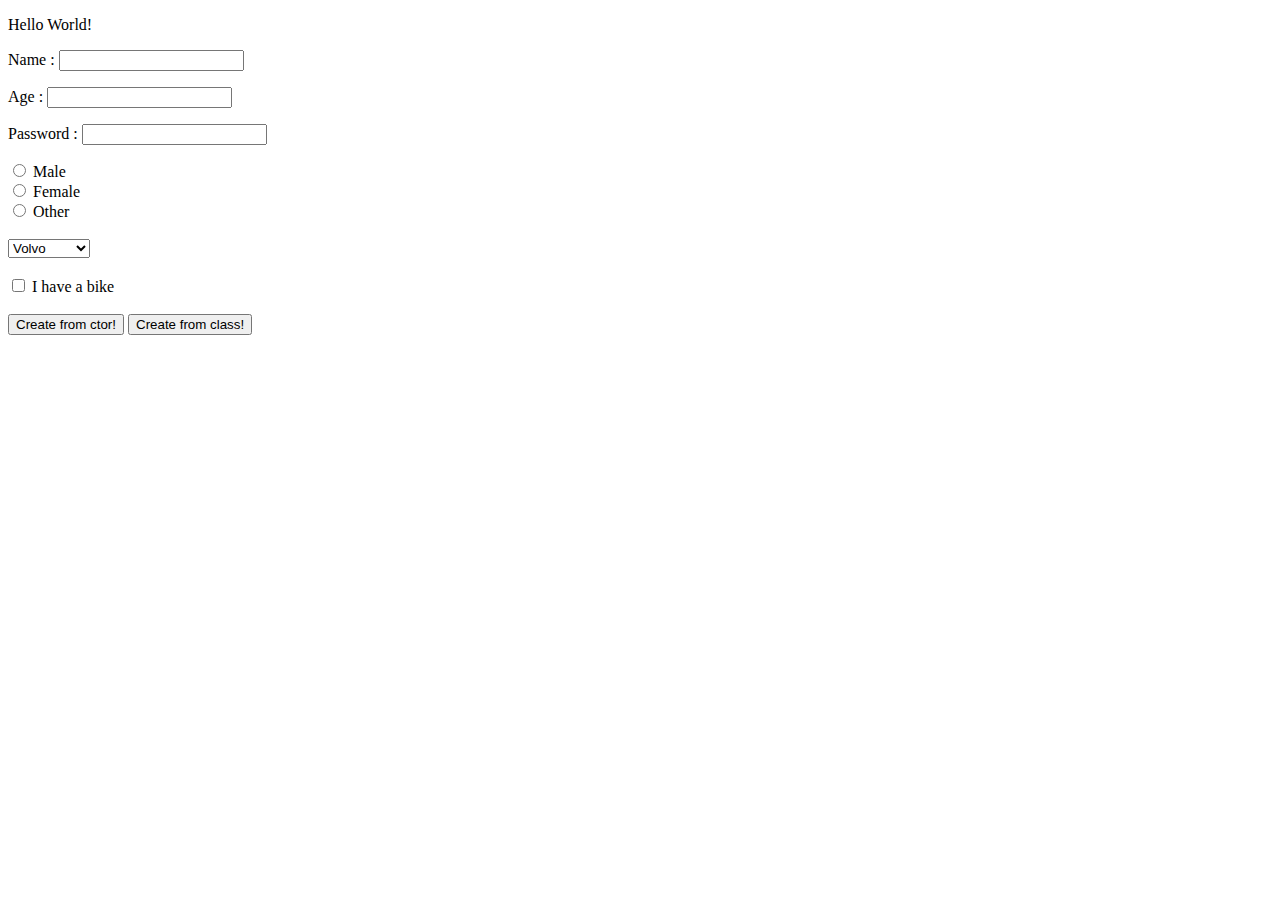
==== omer/index.html @ 4dc4133b "Add files via upload" ====
<!DOCTYPE html>
<html lang="en">
<head>
    <meta charset="UTF-8">
    <meta name="viewport" content="width=device-width, initial-scale=1.0">
    <meta http-equiv="X-UA-Compatible" content="ie=edge">
    <title>Document</title>
    <script src="https://ajax.googleapis.com/ajax/libs/jquery/3.4.1/jquery.min.js"></script>
    <script src="index.js"></script> 
    <script src="person.js"></script> 
    <script src="personCtor.js"></script>    
    
</head>
<body>
    <p>Hello World!</p>
    <p>Name : <input type="text" id="name"></p>
    <p>Age  : <input type="number" id="age"></p>
    <p>Password  : <input type="password" id="password"></p>
    <input type="radio" name="gender" value="male"> Male<br>
<input type="radio" name="gender" value="female"> Female<br>
<input type="radio" name="gender" value="other"> Other
<br><br>
<select id="car">
        <option value="volvo">Volvo</option>
        <option value="Mitsubishi">Mitsubishi</option>
        <option value="Honda">Honda</option>
        <option value="Ford">Ford</option>
      </select>
      <br>

<br>
<input type="checkbox" id="bike" name="vehicle1" value="Bike"> I have a bike<br>
<br>
    <button onclick="personCtor()">Create from ctor!</button>
    <button onclick="personClass()">Create from class!</button>
    
</body>
</html>
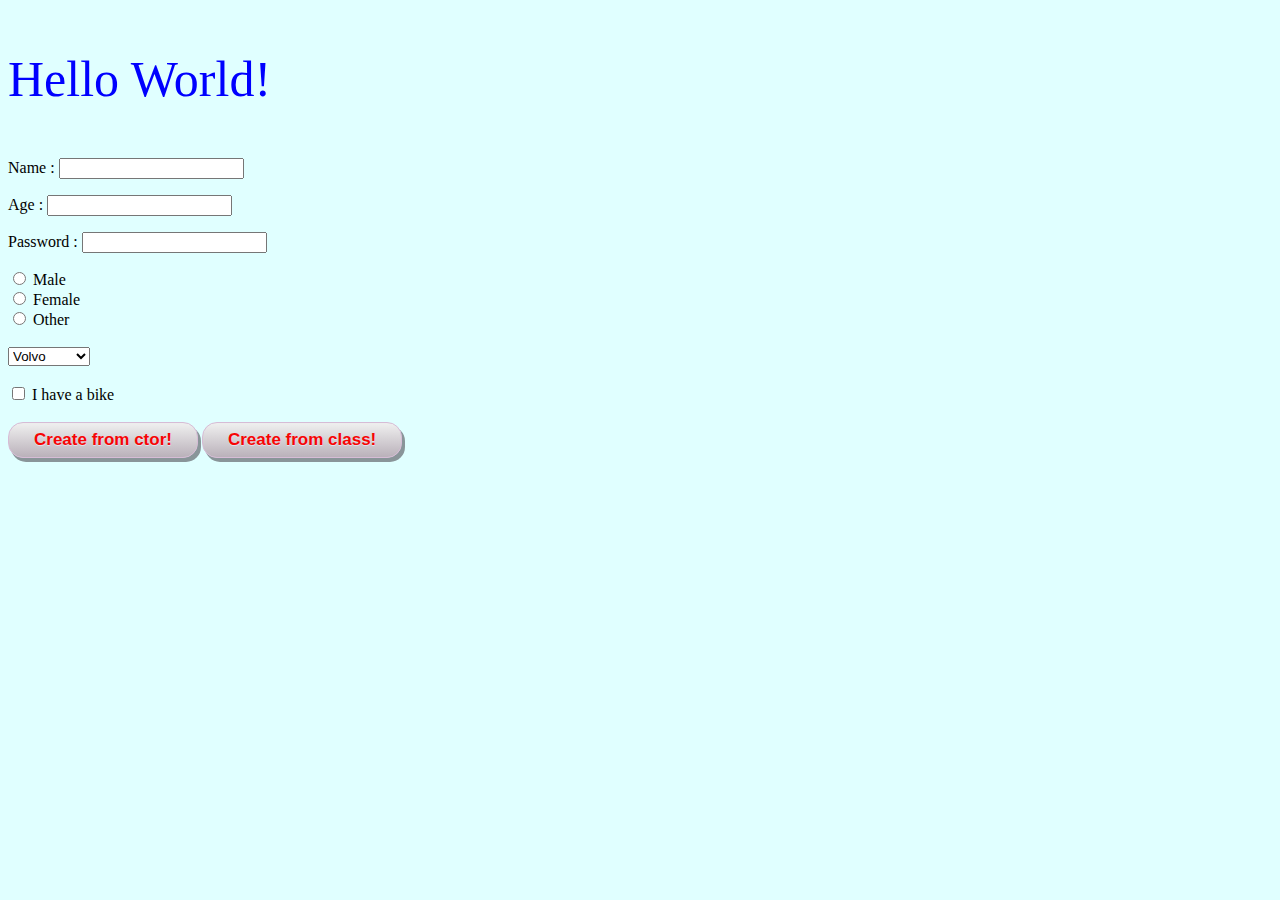
==== commit c44658f4: "Add files via upload" ====
--- a/omer/index.html
+++ b/omer/index.html
@@ -5,14 +5,14 @@
     <meta name="viewport" content="width=device-width, initial-scale=1.0">
     <meta http-equiv="X-UA-Compatible" content="ie=edge">
     <title>Document</title>
-    <script src="https://ajax.googleapis.com/ajax/libs/jquery/3.4.1/jquery.min.js"></script>
+    <script src="https://ajax.googleapis.com/ajax/libs/jquery/3.4.1/jquery.min.js"></script>   
     <script src="index.js"></script> 
     <script src="person.js"></script> 
-    <script src="personCtor.js"></script>    
-    
+    <script src="personCtor.js"></script> 
+    <link rel="stylesheet" href="style.css">
 </head>
 <body>
-    <p>Hello World!</p>
+    <p class="title">Hello World!</p>
     <p>Name : <input type="text" id="name"></p>
     <p>Age  : <input type="number" id="age"></p>
     <p>Password  : <input type="password" id="password"></p>
@@ -33,6 +33,6 @@
 <br>
     <button onclick="personCtor()">Create from ctor!</button>
     <button onclick="personClass()">Create from class!</button>
-    
+
 </body>
 </html>--- a/omer/style.css
+++ b/omer/style.css
@@ -0,0 +1,50 @@
+body {
+    background-color: lightcyan;
+}
+
+.title {
+    color: blue;
+    font-size: 50px;
+    font-family: fantasy; 
+}
+
+button {
+    -moz-box-shadow: 3px 4px 0px 0px #899599;
+	-webkit-box-shadow: 3px 4px 0px 0px #899599;
+	box-shadow: 3px 4px 0px 0px #899599;
+	background:-moz-linear-gradient(top, #ededed 5%, #bab1ba 100%);
+	background:-webkit-linear-gradient(top, #ededed 5%, #bab1ba 100%);
+	background:-o-linear-gradient(top, #ededed 5%, #bab1ba 100%);
+	background:-ms-linear-gradient(top, #ededed 5%, #bab1ba 100%);
+	background:linear-gradient(to bottom, #ededed 5%, #bab1ba 100%);
+	filter:progid:DXImageTransform.Microsoft.gradient(startColorstr='#ededed', endColorstr='#bab1ba',GradientType=0);
+	background-color:#ededed;
+	-moz-border-radius:15px;
+	-webkit-border-radius:15px;
+	border-radius:15px;
+	border:1px solid #d6bcd6;
+	display:inline-block;
+	cursor:pointer;
+	color:#f70505;
+	font-family:Arial;
+	font-size:17px;
+	font-weight:bold;
+	padding:7px 25px;
+	text-decoration:none;
+	text-shadow:0px 1px 0px #e1e2ed;
+}
+button:hover {
+	background:-moz-linear-gradient(top, #bab1ba 5%, #ededed 100%);
+	background:-webkit-linear-gradient(top, #bab1ba 5%, #ededed 100%);
+	background:-o-linear-gradient(top, #bab1ba 5%, #ededed 100%);
+	background:-ms-linear-gradient(top, #bab1ba 5%, #ededed 100%);
+	background:linear-gradient(to bottom, #bab1ba 5%, #ededed 100%);
+	filter:progid:DXImageTransform.Microsoft.gradient(startColorstr='#bab1ba', endColorstr='#ededed',GradientType=0);
+	background-color:#bab1ba;
+}
+button:active {
+	position:relative;
+	top:1px;
+}
+
+       